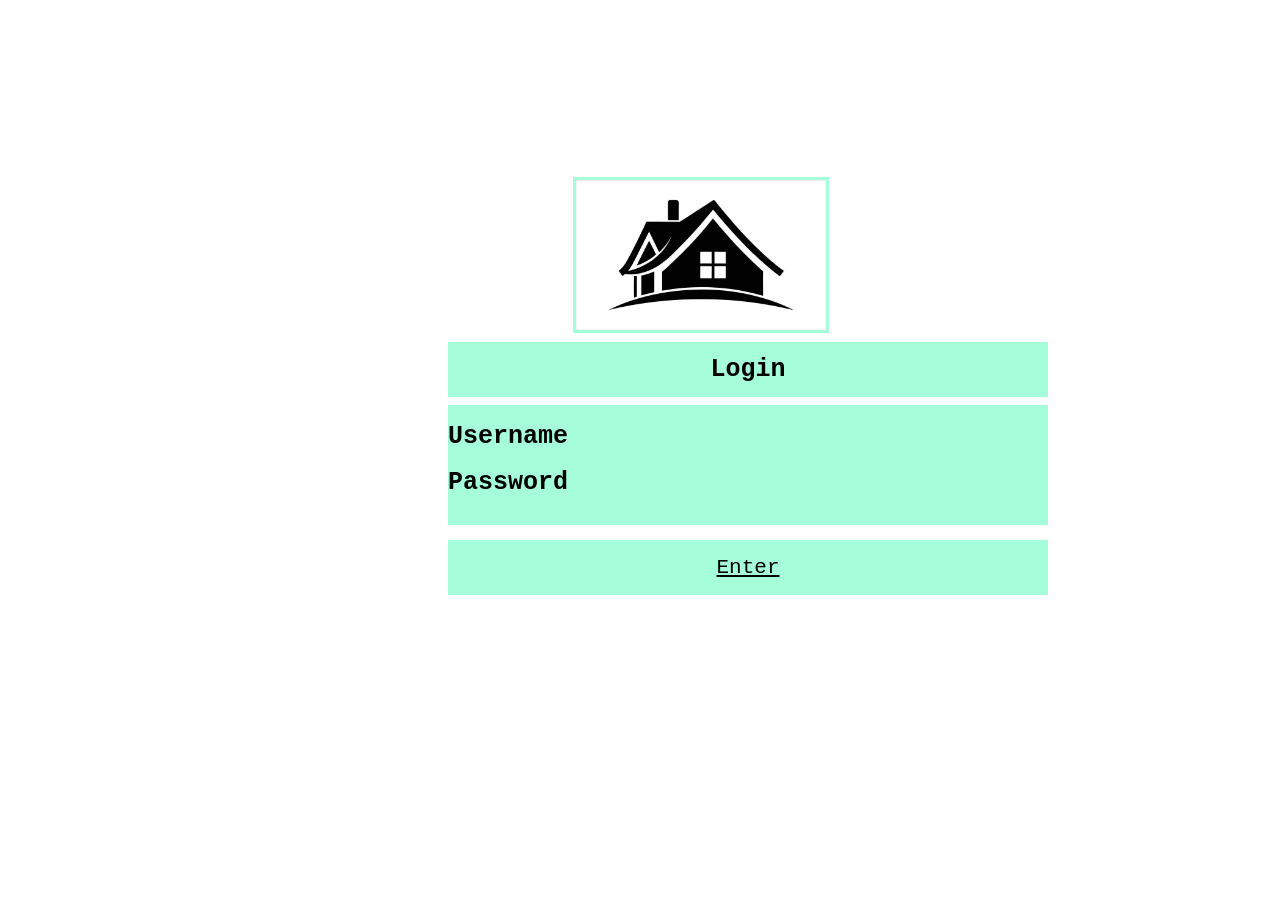
==== dbweb.html @ 3002135e "Add files via upload" ====
<!DOCTYPE html> 
<html>
<head> 
    <meta charset="UTF-8">
    <meta http-equiv="X-UA-Compatible" content="IE=edge">
    <meta name="viewport" content="width=device-width, initial-scale=1.0">
    <title>Mozambique Limited Helpdesk</title>
    <link rel="stylesheet" href="style.css">


</head>
<body> 

<div class="icon"><img src="icon.jpg" alt="icon" width ="250" height= "150"></div>

<div class = "login">
    <h1>Login</h1>
</div>

    <div class="container">

        <h1>Username</h1>
        <h1>Password</h1>
        
    </div>

<div class="enter">
    <a href ="index.html">Enter</h1>
</div>


</body>

</html>
---- style.css ----
body{ 
    height: 100vh; 
    overflow-x: hidden;
    background: white; 
}

.icon{
    position: absolute;
    top: 20%;
    width: 250px;
    height: 150px;
    transform: translate(-50,-50);
    left: 45%;
    right: 45%;
    outline-style: solid;
    outline-color: rgb(166, 253, 217);
}

.login{
    position: absolute; 
    top: 38%;
    transform: translate(-50,-50);
    left: 35%;
    right: 35%;
    width: 600px;
    height: 55px;
    background-color: rgb(166, 253, 217);
    display: flex; 
    justify-content: center;
    align-items: center;
}

h1{ 
    font-family: monospace;
    font-size: 25px;
}

.container{ 
    position: absolute; 
    top: 45%;
    transform: translate(-50,-50);
    left: 35%;
    right: 35%;
    width: 600px;
    height: 120px;
    background-color: rgb(166, 253, 217);   
}

a{
    font-family: monospace;
    font-size: 21px;
    color: black;
 }

.enter{
    position: absolute; 
    top: 60%;
    transform: translate(-50,-50);
    left: 35%;
    right: 35%;
    width: 600px;
    height: 55px;
    background-color: rgb(166, 253, 217);
    display: flex;
    justify-content: center;   
    align-items: center;
}

.bordertop{
    position: absolute;
    width: 2000px;
    height: 20px;
    background-color: rgb(166, 253, 217);
    outline-style: double;
    outline-color: rgb(166, 253, 217);
    outline-width: 5px;
}

h2{
    position: absolute;
    font-family: monospace;
    transform: translate(-50,-50);
    left: 15%;
    top: 35px;
    right: 45%;
    font-size: 25px;
}

.logout{
    position: absolute;
    left: 54.5%;
    width: 260px;
    height: 75px;
    background-color: rgb(166, 253, 217);
    display: flex;
    justify-content: center;   
    align-items: center;
    outline-style: double;
    outline-color: rgb(166, 253, 217);
    outline-width: 5px;
}

.icon2{
    position: absolute;
    top: 20%;
    width: 850px;
    height: 650px;
    transform: translate(-50,-50);
    left: 15%;
    right: 45%;
    opacity: 0.8;
}

.navbar{
    position: absolute;
    top: 5%;
    width: 250px;
    height: 1000px;
    background-color: rgb(166, 253, 217);
    line-height: 600%;
    justify-content: center;
    align-items: flex-start;
    outline-style: double;
    outline-color: rgb(166, 253, 217);
    outline-width: 5px;
}


.container2{ 
    position: absolute;
    top: 10%;
    transform: translate(-50,-50);
    left: 15%;
    right: 45%;
    width: 1000px;
    height: 955px;
    background-color: rgb(166, 253, 217);
    display: flex;
    justify-content: center;
    align-items: center;

}
.info{
    position: absolute;
    top: 70px;
    width: 150px;
    height: 200px;
    transform: translate(-50,-50);
    left: 5%;
    right: 45%;
 
    font-family: monospace;
    font-size: 20px;
    display: flex-start;
    line-height: 40px;

}

.notes{
    position: absolute;
    top: 260px;
    transform: translate(-50,-50);
    left: 5%;
    right: 45%;
    width: 700px;
    height: 200px;
    background-color: white;
    outline-style: double;
    outline-color: white;
    outline-width: 5px;
}

.submit{
    position: absolute;
    top: 500px;
    transform: translate(-50,-50);
    left: 33%;
    right: 45%;
    font-family: monospace;
    font-size: 20px;

}
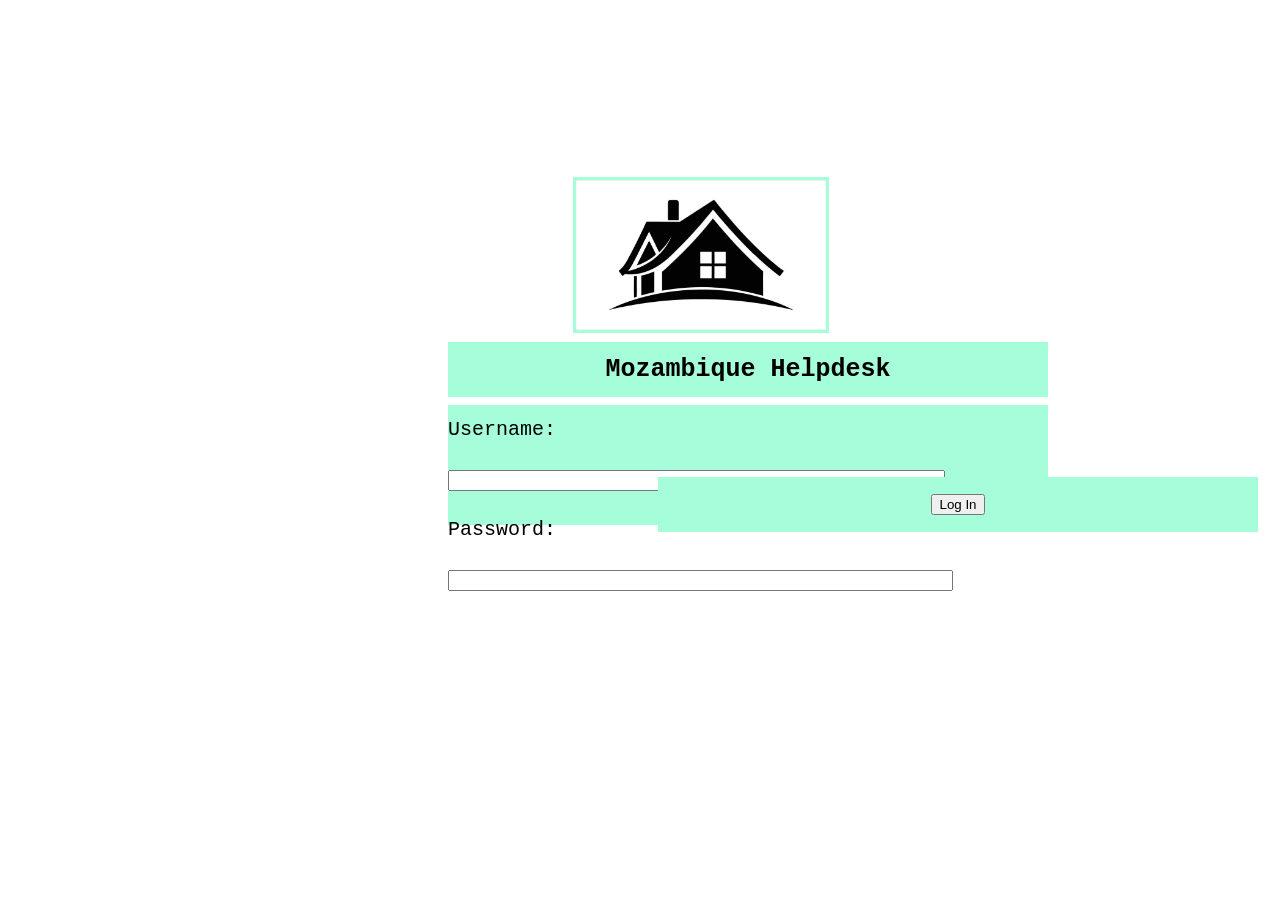
==== commit 352450af: "Revise login form and add validation script" ====
--- a/dbweb.html
+++ b/dbweb.html
@@ -6,6 +6,9 @@
     <meta name="viewport" content="width=device-width, initial-scale=1.0">
     <title>Mozambique Limited Helpdesk</title>
     <link rel="stylesheet" href="style.css">
+    <link rel="preconnect" href="https://fonts.googleapis.com">
+    <link rel="preconnect" href="https://fonts.gstatic.com" crossorigin>
+    <link href="https://fonts.googleapis.com/css2?family=Montserrat:ital,wght@0,100..900;1,100..900&display=swap" rel="stylesheet">
 
 
 </head>
@@ -14,21 +17,42 @@
 <div class="icon"><img src="icon.jpg" alt="icon" width ="250" height= "150"></div>
 
 <div class = "login">
-    <h1>Login</h1>
+    <h1>Mozambique Helpdesk </h1>
 </div>
 
     <div class="container">
 
-        <h1>Username</h1>
-        <h1>Password</h1>
+        <form name ="login" action = "login.php" onsubmit = "return ValidateForm()" method ="post"> 
+            
+            <div>
+                <label for="unam">Username: </label>
+                <input type= "text" id= "uname" name = "name" size="60" required/>
+            </div>
+    
+            <div>
+                <label for="pass">Password: </label>
+                <input type="password" id="pass" pass = "pass" size = 61required/> 
+            </div>
+         
+            <div class="enter">
+                <button type = "submit">Log In</button>
+            </div>
+
         
+        </form>
     </div>
 
-<div class="enter">
-    <a href ="index.html">Enter</h1>
-</div>
+<script>
+    function validateForm(){
+        let x = document.forms["login"]["name"].value;
+        if (x == "") {
+            alert ("Username or Password Is Incorrect");
+            return false;
+        }
+    }
+</script>
 
 
 </body>
 
-</html>+</html>
--- a/style.css
+++ b/style.css
@@ -44,6 +44,10 @@
     width: 600px;
     height: 120px;
     background-color: rgb(166, 253, 217);   
+    font-family: monospace;
+    font-size: 20px;
+    justify-content: center;
+    line-height: 50px;
 }
 
 a{
@@ -132,37 +136,79 @@
     transform: translate(-50,-50);
     left: 15%;
     right: 45%;
-    width: 1000px;
+    width: 998px;
     height: 955px;
     background-color: rgb(166, 253, 217);
     display: flex;
     justify-content: center;
     align-items: center;
-
-}
+    outline-style: double;
+    outline-color: rgb(166, 253, 217);
+    outline-width: 3px;
+
+}
+
 .info{
     position: absolute;
     top: 70px;
-    width: 150px;
+    width: 350px;
     height: 200px;
     transform: translate(-50,-50);
     left: 5%;
     right: 45%;
- 
     font-family: monospace;
     font-size: 20px;
-    display: flex-start;
     line-height: 40px;
 
 }
 
+.dropbtn{
+    background-color: #000000;
+    color: white;
+    padding: 16px;
+    font-size: 16px;
+    border: none;
+    cursor: pointer;
+}
+
+.dropbtn:hover, .dropbtn:focus {
+  background-color: #3d8f5f;
+}
+
+.dropdowns {
+  position: relative;
+  display: inline-block;
+}
+
+.dropdown-content {
+  display: none;
+  position: absolute;
+  background-color: #f1f1f1;
+  min-width: 160px;
+  box-shadow: 0px 8px 16px 0px rgba(0,0,0,0.2);
+  z-index: 10;
+}
+
+.dropdown-content.show {
+    display: block;
+}
+
+.dropdown-content a {
+  color: black;
+  padding: 12px 16px;
+  text-decoration: none;
+  display: block;
+}
+
+.dropdown-content a:hover {background-color: #ddd;}
+
 .notes{
     position: absolute;
-    top: 260px;
-    transform: translate(-50,-50);
-    left: 5%;
-    right: 45%;
-    width: 700px;
+    top: 200px;
+    transform: translate(-50,-50);
+    left: 20%;
+    right: 45%;
+    width: 500px;
     height: 200px;
     background-color: white;
     outline-style: double;
@@ -178,5 +224,28 @@
     right: 45%;
     font-family: monospace;
     font-size: 20px;
-
-}+}
+
+.tablecontainer{
+    position: absolute;
+    top: 50px;
+
+}
+
+table{
+    border-collapse: collapse;
+    background-color: rgba(255, 255, 255, 0.658);
+    padding: 5px;
+}
+
+tr:nth-child(even) {
+  background-color: #befacb;
+}
+
+th{
+    padding: 12px;
+}
+
+td{
+    padding: 12px;
+}
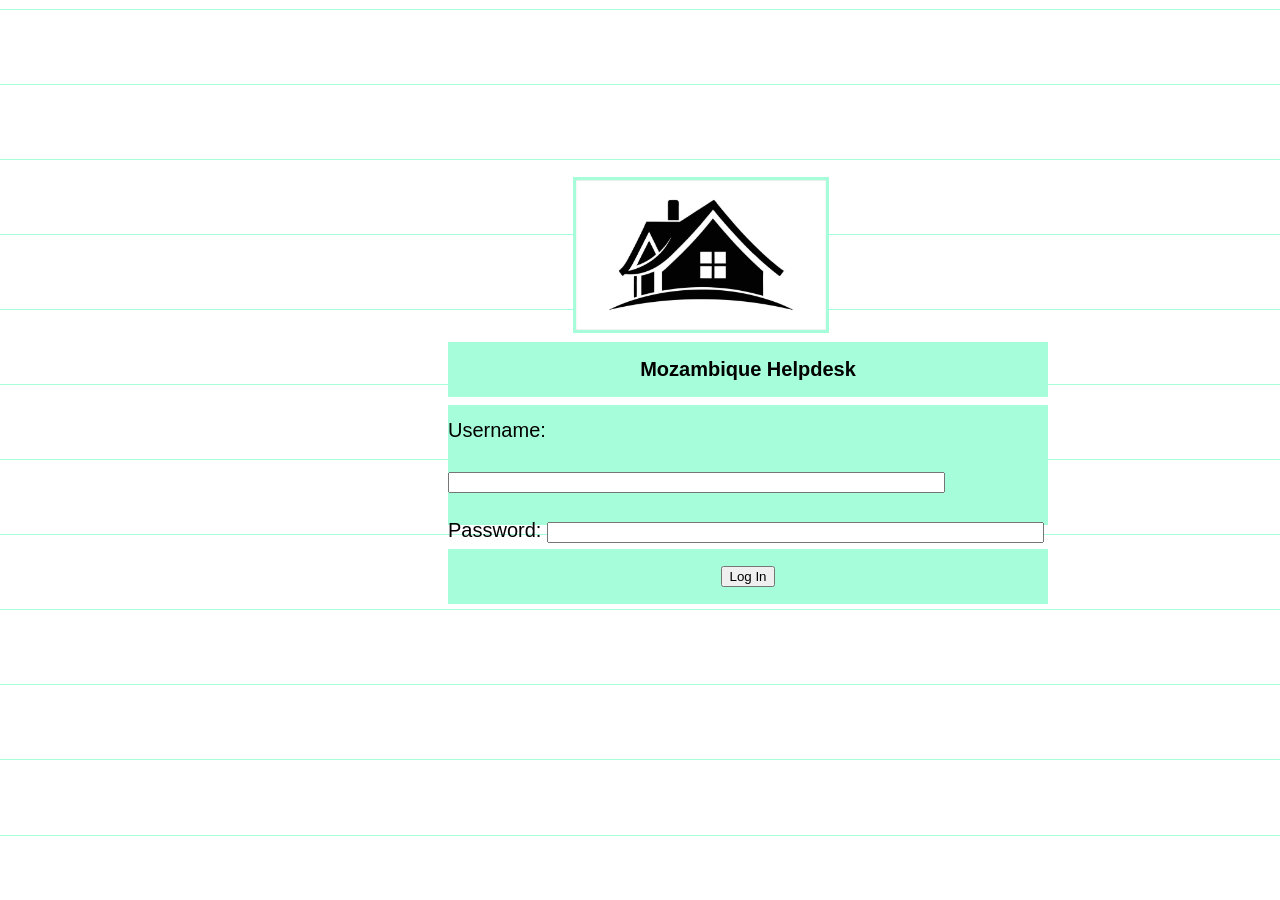
==== commit 80b1d9d5: "Fix login form and validation script" ====
--- a/dbweb.html
+++ b/dbweb.html
@@ -22,34 +22,35 @@
 
     <div class="container">
 
-        <form name ="login" action = "login.php" onsubmit = "return ValidateForm()" method ="post"> 
+        <form name ="login" action = "login.php" method ="post"> 
             
             <div>
                 <label for="unam">Username: </label>
-                <input type= "text" id= "uname" name = "name" size="60" required/>
+                <input type= "text" id="unam" name = "username" size= "60" required/>
             </div>
     
             <div>
                 <label for="pass">Password: </label>
-                <input type="password" id="pass" pass = "pass" size = 61required/> 
+                <input type="password" id = "pass" name = "pwd" size = "60" required/> 
             </div>
          
             <div class="enter">
-                <button type = "submit">Log In</button>
+                <button type = "submit" name = "submit">Log In</button>
             </div>
 
-        
         </form>
     </div>
 
 <script>
+
     function validateForm(){
-        let x = document.forms["login"]["name"].value;
+        let x = document.forms["login"]["username"].value;
         if (x == "") {
             alert ("Username or Password Is Incorrect");
             return false;
         }
     }
+
 </script>
 
 
--- a/style.css
+++ b/style.css
@@ -1,7 +1,8 @@
 body{ 
-    height: 100vh; 
-    overflow-x: hidden;
-    background: white; 
+    height: 90vh; 
+    overflow: hidden;
+    overflow-y: hidden;
+    background-image: repeating-linear-gradient(white 30px, white 30px 34px, white 34px 45px, rgb(166, 253, 217) 42px 43px, white 43px 63px, white 63px 64px, white 64px 84px, rgb(166, 253, 217) 84px 85px, white 85px 105px );
 }
 
 .icon{
@@ -18,21 +19,22 @@
 
 .login{
     position: absolute; 
+    background-color: rgb(166, 253, 217);
     top: 38%;
     transform: translate(-50,-50);
     left: 35%;
     right: 35%;
     width: 600px;
     height: 55px;
-    background-color: rgb(166, 253, 217);
     display: flex; 
     justify-content: center;
     align-items: center;
+    font-family: "Montserrat", sans-serif;
 }
 
 h1{ 
-    font-family: monospace;
-    font-size: 25px;
+    font-family: "Montserrat", sans-serif;
+    font-size: 20px;
 }
 
 .container{ 
@@ -44,24 +46,24 @@
     width: 600px;
     height: 120px;
     background-color: rgb(166, 253, 217);   
-    font-family: monospace;
+    font-family: "Montserrat", sans-serif;
     font-size: 20px;
     justify-content: center;
     line-height: 50px;
 }
 
 a{
-    font-family: monospace;
-    font-size: 21px;
+    font-family: "Montserrat", sans-serif;
+    font-size: 20px;
     color: black;
  }
 
 .enter{
     position: absolute; 
-    top: 60%;
-    transform: translate(-50,-50);
-    left: 35%;
-    right: 35%;
+    top: 120%;
+    transform: translate(-50,-50);
+    left: 0%;
+    right: 5%;
     width: 600px;
     height: 55px;
     background-color: rgb(166, 253, 217);
@@ -75,42 +77,53 @@
     width: 2000px;
     height: 20px;
     background-color: rgb(166, 253, 217);
-    outline-style: double;
-    outline-color: rgb(166, 253, 217);
-    outline-width: 5px;
+    outline-style: solid;
+    outline-color: white;
+    outline-width: 1px;
 }
 
 h2{
     position: absolute;
-    font-family: monospace;
+    font-family: "Montserrat", sans-serif;
     transform: translate(-50,-50);
     left: 15%;
     top: 35px;
     right: 45%;
-    font-size: 25px;
+    font-size: 24px;
 }
 
 .logout{
-    position: absolute;
-    left: 54.5%;
-    width: 260px;
-    height: 75px;
-    background-color: rgb(166, 253, 217);
+    position:absolute;
+    left: 84%;
+    height: 50px;
+    width: 250px;
+    background-color: rgb(166, 253, 217);
+    outline-style: solid;
+    outline-color: rgb(255, 255, 255);
+    outline-width: 2px;
+}
+
+.logout-btn{
+    position: inherit;
+    top: 10px;
+    left: 50px;
+    border-radius: 10px;
+    width: 150px;
+    background-color: white;
+    text-decoration: none;
+    padding: 5px;
+    justify-content: center;
     display: flex;
-    justify-content: center;   
-    align-items: center;
-    outline-style: double;
-    outline-color: rgb(166, 253, 217);
-    outline-width: 5px;
+    box-shadow: 0px 2px 2px 0px rgba(25, 198, 255, 0.5);
 }
 
 .icon2{
     position: absolute;
-    top: 20%;
+    top: 9%;
     width: 850px;
     height: 650px;
     transform: translate(-50,-50);
-    left: 15%;
+    left: 110%;
     right: 45%;
     opacity: 0.8;
 }
@@ -118,48 +131,79 @@
 .navbar{
     position: absolute;
     top: 5%;
-    width: 250px;
-    height: 1000px;
-    background-color: rgb(166, 253, 217);
-    line-height: 600%;
-    justify-content: center;
-    align-items: flex-start;
-    outline-style: double;
-    outline-color: rgb(166, 253, 217);
-    outline-width: 5px;
-}
-
+    height: 1050px;
+    width: 260px;
+    line-height: 70px;
+    background-color: rgb(166, 253, 217);
+    outline-style: solid;
+    outline-color: rgb(255, 255, 255);
+    outline-width: 3px;
+}
+
+ul{
+    list-style-type: none;
+    margin: 0; 
+    padding: 5px;
+    width: 253px;
+}
+
+li a{ 
+    display: block;
+    color: black;
+    padding: 8px 16px;
+    text-decoration: none;
+}
+
+li a:hover {
+    background-color: white;
+    color: black;
+}
 
 .container2{ 
     position: absolute;
-    top: 10%;
-    transform: translate(-50,-50);
-    left: 15%;
-    right: 45%;
-    width: 998px;
-    height: 955px;
+    top: 5%;
+    transform: translate(-50,-50);
+    left: 105%;
+    right: 45%;
+    width: 1550px;
+    height: 755px;
     background-color: rgb(166, 253, 217);
     display: flex;
     justify-content: center;
     align-items: center;
-    outline-style: double;
+    outline-style: solid;
     outline-color: rgb(166, 253, 217);
     outline-width: 3px;
-
 }
 
 .info{
     position: absolute;
-    top: 70px;
+    top: 20px;
     width: 350px;
     height: 200px;
     transform: translate(-50,-50);
-    left: 5%;
-    right: 45%;
-    font-family: monospace;
+    left: 2%;
+    right: 45%;
+    font-family: "Montserrat", sans-serif;
     font-size: 20px;
     line-height: 40px;
-
+}
+
+.decobox{
+    position: absolute;
+    top: 50px;
+    transform: translate(-50,-50);
+    left: 2%;
+    right: 45%;
+    width: 1400px;
+    height: 550px;
+    background-color: #3e363f17;
+    border-radius: 5px;
+    outline-style: solid;
+    outline-color: rgb(255, 255, 255);
+    z-index: 50px;
+    overflow-x: visible;
+    overflow-y: scroll;
 }
 
 .dropbtn{
@@ -222,30 +266,51 @@
     transform: translate(-50,-50);
     left: 33%;
     right: 45%;
-    font-family: monospace;
-    font-size: 20px;
+    font-family: "Montserrat", sans-serif;
+    font-size: 20px;
+}
+
+.searchbar{
+    position: absolute;
+    top: 60px;
+    left: 500px;
+    border: 2px white;
+    border-radius: 1px;
 }
 
 .tablecontainer{
     position: absolute;
-    top: 50px;
-
+    top: 10px;
+    left: 10px;
+    
 }
 
 table{
     border-collapse: collapse;
-    background-color: rgba(255, 255, 255, 0.658);
+    background-color: rgba(226, 255, 219, 0.585);
+    font-family: "Montserrat", sans-serif;
+    justify-content: center;
+    display: flex;
+    width: 100%;
+    padding: 15px;
+    text-decoration: none;
+}
+
+tr:nth-child(even) {background-color: white;}
+
+tr:hover {background-color: #dddddd48;}
+
+th{
+    padding: 10px;
+    background-color: #246ec264;
+    color: white;
+    border: 1px solid #ddd;
+    text-decoration: none;
+}
+
+td{
     padding: 5px;
-}
-
-tr:nth-child(even) {
-  background-color: #befacb;
-}
-
-th{
-    padding: 12px;
-}
-
-td{
-    padding: 12px;
-}
+    border-left: 2px solid white;
+    text-align: left;
+    text-decoration: none;
+}
